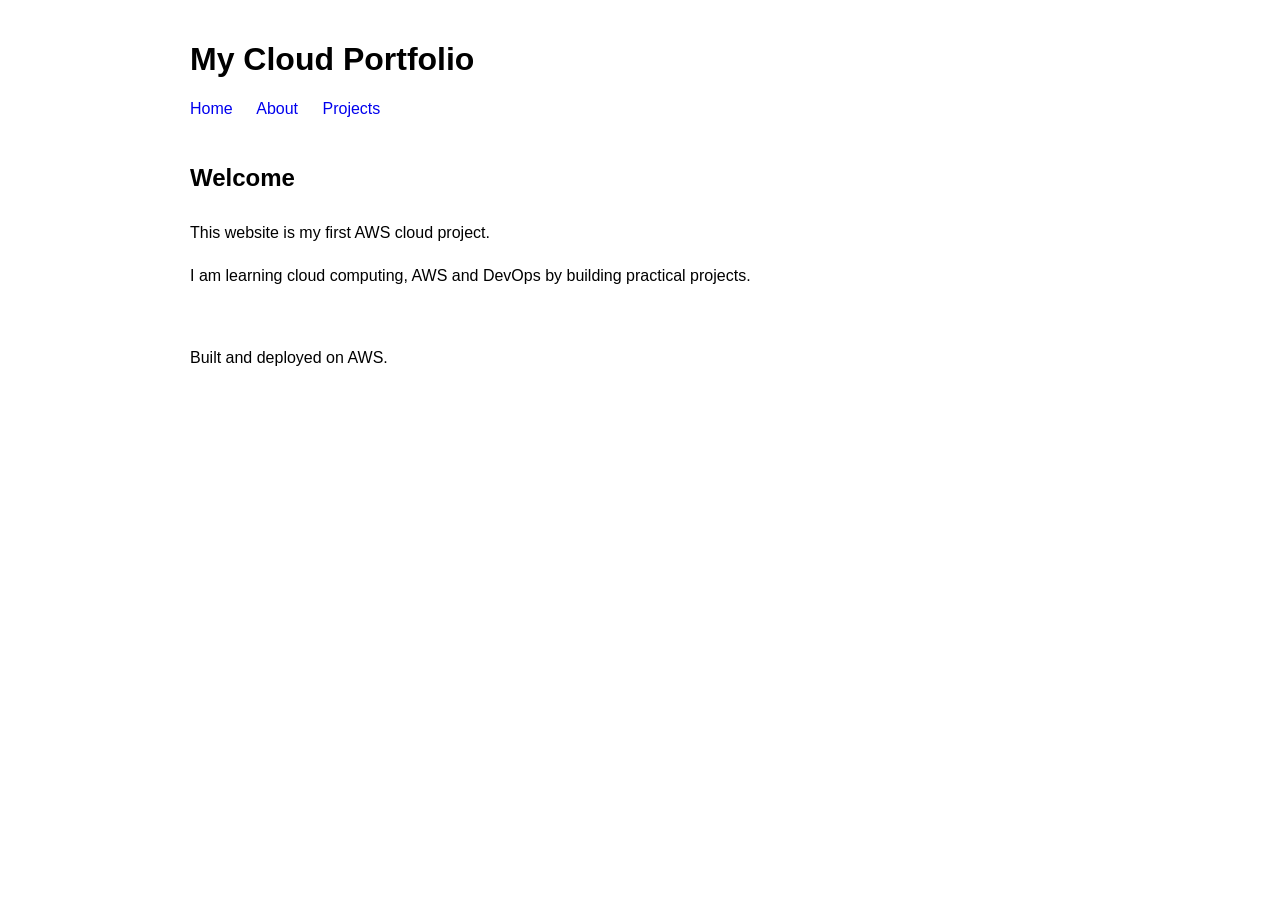
==== website/index.html @ beb0cccc "Initial AWS static portfolio project" ====
<!DOCTYPE html>
<html lang="en">
<head>
    <meta charset="UTF-8">
    <meta name="viewport" content="width=device-width, initial-scale=1.0">
    <title>My Cloud Portfolio</title>
    <link rel="stylesheet" href="style.css">
</head>

<body>

    <header>
        <h1>My Cloud Portfolio</h1>

        <nav>
            <a href="index.html">Home</a>
            <a href="about.html">About</a>
            <a href="projects.html">Projects</a>
        </nav>
    </header>

    <main>
        <h2>Welcome</h2>

        <p>
            This website is my first AWS cloud project.
        </p>

        <p>
            I am learning cloud computing, AWS and DevOps
            by building practical projects.
        </p>
    </main>

    <footer>
        <p>Built and deployed on AWS.</p>
    </footer>

</body>
</html>
---- website/style.css ----
body {
    font-family: Arial, sans-serif;
    max-width: 900px;
    margin: auto;
    padding: 20px;
}

header {
    margin-bottom: 40px;
}

nav a {
    margin-right: 20px;
    text-decoration: none;
}

main {
    line-height: 1.7;
}

footer {
    margin-top: 60px;
}
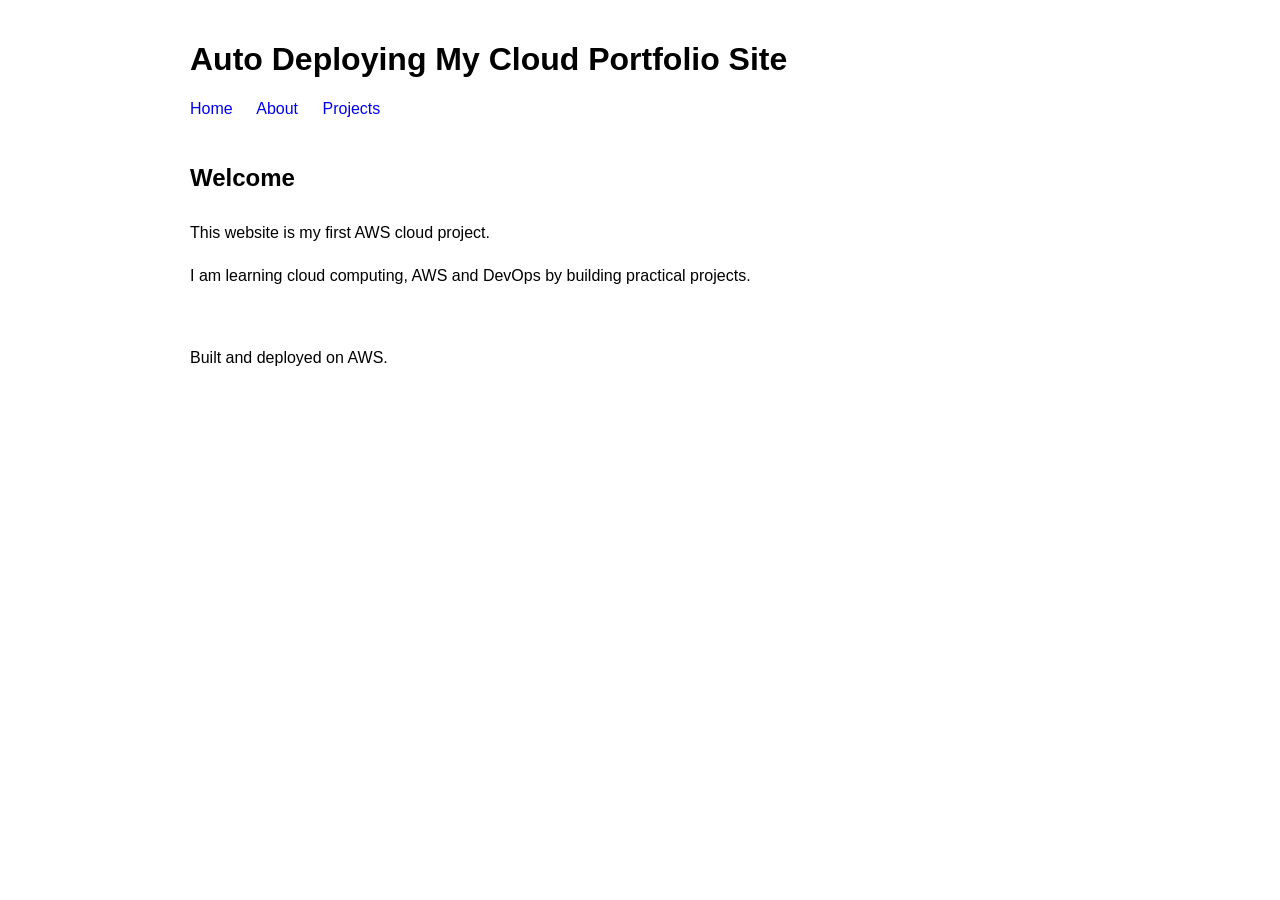
==== commit ab5a08a1: "Update portfolio homepage" ====
--- a/website/index.html
+++ b/website/index.html
@@ -10,7 +10,7 @@
 <body>
 
     <header>
-        <h1>My Cloud Portfolio</h1>
+        <h1> Auto Deploying My Cloud Portfolio Site</h1>
 
         <nav>
             <a href="index.html">Home</a>
